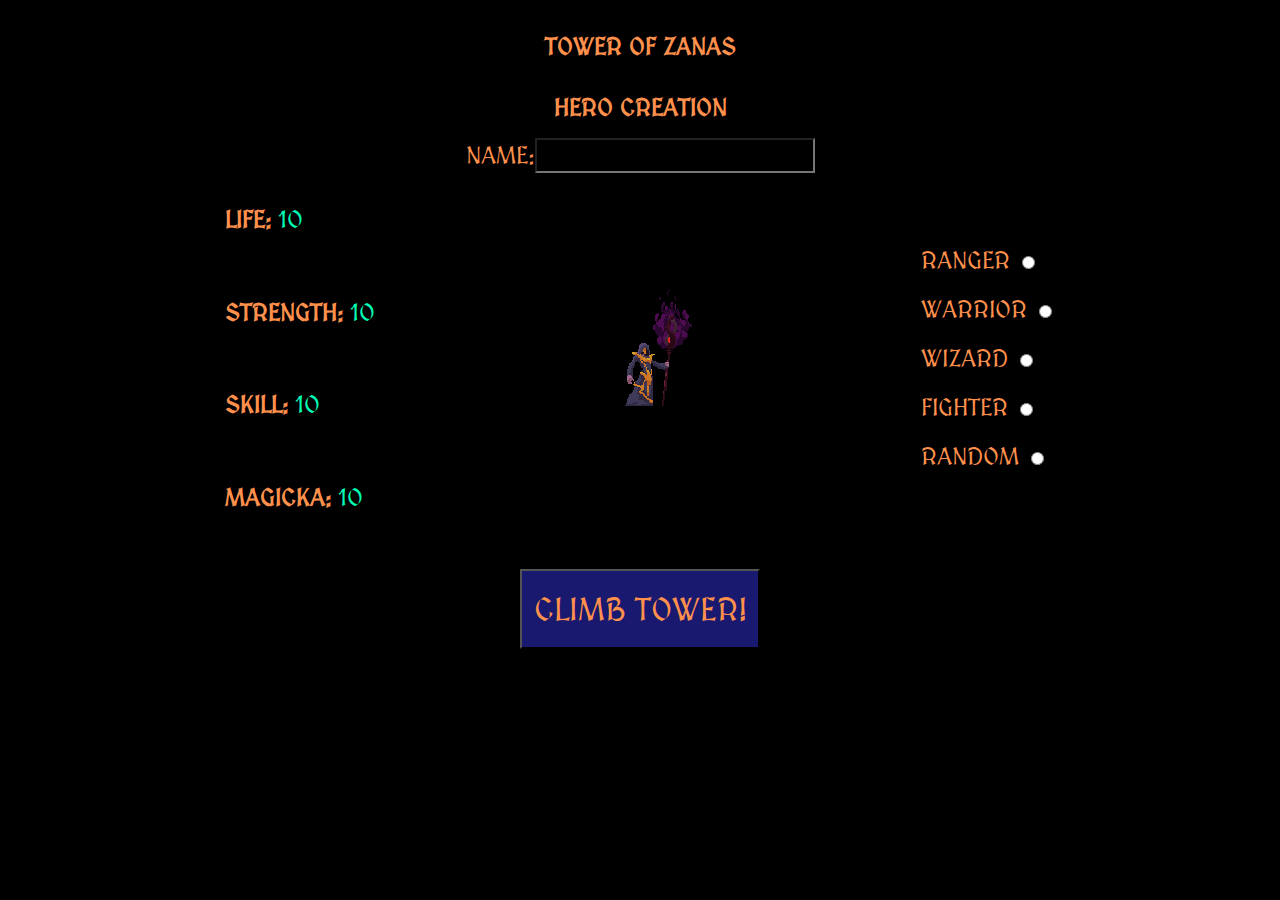
==== heroCreate.html @ cf66274f "Initial commit" ====
<!DOCTYPE html>
<html lang="en">
<head>
    <meta charset="UTF-8">
    <meta name="viewport" content="width=device-width, initial-scale=1.0">
    <title>Tower Of Zanas</title>
    <link rel="preconnect" href="https://fonts.googleapis.com">
    <link rel="preconnect" href="https://fonts.gstatic.com" crossorigin>
    <link href="https://fonts.googleapis.com/css2?family=Jacquard+24&family=MedievalSharp&display=swap" rel="stylesheet">
    <link rel="stylesheet" href="./css/heroCreate.css">
</head>
<body class="medievalsharp-regular">
    <audio repeat autoplay>
        <source src="./assets/sounds/toztheme1.wav" type="audio/ogg">
      Your browser does not support the audio element.
      </audio>
      <section class="heroMenu" id="heroMenu">
        <div class="heroMenu" id="titleTextsDiv">
            <h4 class="titleTexts">TOWER OF ZANAS</h4>
            <h1 class="titleTexts">HERO CREATION</h1>
        </div>
        <div class="heroMenu" id="nameInputDiv">
            <label for="nameInput">NAME: </label>
            <input class="medievalsharp-regular" type="text" id="nameInput">
        </div>
        <div class="heroMenu" id="heroCreateMenu">
            <div id="heroStatsDiv">
                <div><h4>LIFE: </h4><span>10</span></div>
                <div><h4>STRENGTH: </h4><span>10</span></div>
                <div><h4>SKILL: </h4><span>10</span></div>
                <div><h4>MAGICKA: </h4><span>10</span></div>
            </div>
            <div id="heroImgDiv">
                <img id="heroImg" src="./assets/Contestants/Hero/wizard/idle.gif" alt="Hero class img">
            </div>
            <div id="heroClassDiv">
                <div><label for="ranger">RANGER</label> 
                    <input type="radio" name="heroClass" id="ranger">
                </div>
                <div> <label for="warrior">WARRIOR</label>
                    <input type="radio" name="heroClass" id="warrior">
                </div>
                <div><label for="wizard">WIZARD</label> 
                    <input type="radio" name="heroClass" id="wizard">
                </div>
                <div><label for="fighter">FIGHTER</label>
                    <input type="radio" name="heroClass" id="fighter">
                </div>
                <div>  <label for="random">RANDOM</label>
                    <input type="radio" name="heroClass" id="random">
                </div>
            </div>
        </div>
        <div class="heroMenu" id="submitClimb">
            <a href="./tower.html" id="climbLink"><button id="climbButton" class="medievalsharp-regular" ><span>CLIMB TOWER!</span></button></a>
        </div>
    </section>
</body>
</html>
---- css/heroCreate.css ----
html{
    color: #FF914D ;
    background-color: black;
}

/* Custom Font */
.medievalsharp-regular {
    font-family: "MedievalSharp", cursive;
    font-weight: 400;
    font-style: normal;
  }
  
  
*{
    color: #FF914D ;
    font-size:x-large;
    /* border: 1px solid white; */
}

#titleTextsDiv{
    text-align: center;
    justify-content: center;
}

#heroCreateMenu{
    display: flex;
    flex-wrap: wrap;
    gap: 10%;
    align-items:center;
    justify-content: center;
}

#nameInputDiv{
    display: flex;
    justify-content: center;
    align-items: center;
}

#nameInput{
    color: #00FFB6;
    text-align: center;
    background-color: black;
}

#heroStatsDiv div{
    display: flex;
    align-items: center;
    gap: 5%;
}

#heroStatsDiv span{
    color: #00FFB6;
    text-align: center;

}

#heroImgDiv img{
    
}

#heroClassDiv{
    display: flex;
    flex-direction: column;
    gap: 20px;
    
}

#submitClimb{
    display: flex;
    justify-content: center;
    height: 80px;
    width: 100%;
    margin-top: 2%;
}

#climbButton{
    height: 100%;
    width: 100%;

    color: #FF914D;
    background-color: #191970 ;

    aspect-ratio: 3/1;
}

#climbButton span{
    font-size: xx-large;
}
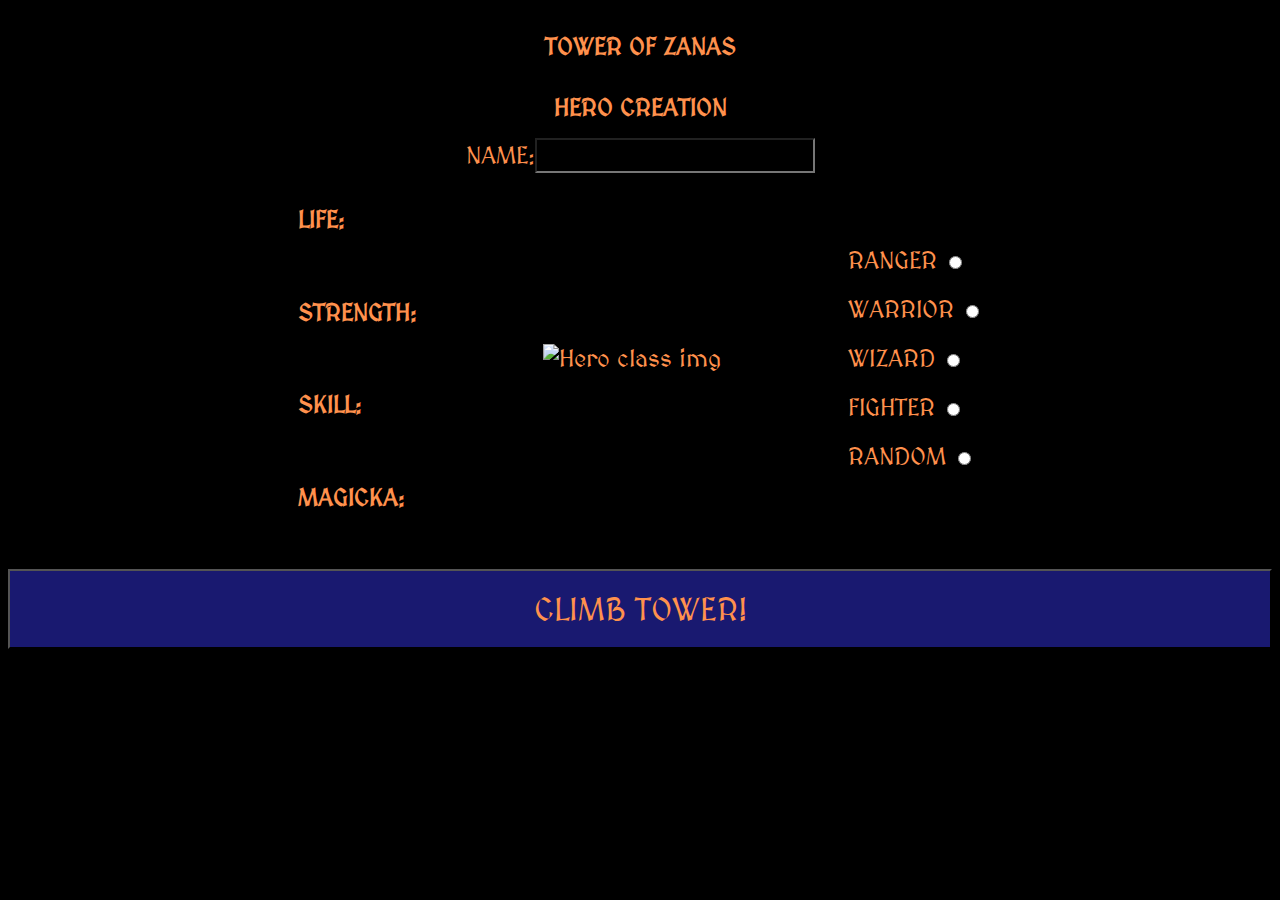
==== commit 94b8f8d8: "GUI updates and query params" ====
--- a/heroCreate.html
+++ b/heroCreate.html
@@ -8,6 +8,7 @@
     <link rel="preconnect" href="https://fonts.gstatic.com" crossorigin>
     <link href="https://fonts.googleapis.com/css2?family=Jacquard+24&family=MedievalSharp&display=swap" rel="stylesheet">
     <link rel="stylesheet" href="./css/heroCreate.css">
+    <script src="./javascript/heroCreate.js" defer></script>
 </head>
 <body class="medievalsharp-regular">
     <audio repeat autoplay>
@@ -25,34 +26,35 @@
         </div>
         <div class="heroMenu" id="heroCreateMenu">
             <div id="heroStatsDiv">
-                <div><h4>LIFE: </h4><span>10</span></div>
-                <div><h4>STRENGTH: </h4><span>10</span></div>
-                <div><h4>SKILL: </h4><span>10</span></div>
-                <div><h4>MAGICKA: </h4><span>10</span></div>
+                <div><h4>LIFE: </h4><span id="heroLife"></span></div>
+                <div><h4>STRENGTH: </h4><span id="heroStrength"></span></div>
+                <div><h4>SKILL: </h4><span id="heroSkill"></span></div>
+                <div><h4>MAGICKA: </h4><span id="heroMagicka"></span></div>
             </div>
             <div id="heroImgDiv">
-                <img id="heroImg" src="./assets/Contestants/Hero/wizard/idle.gif" alt="Hero class img">
+                <img id="heroImg" src="" alt="Hero class img">
             </div>
             <div id="heroClassDiv">
-                <div><label for="ranger">RANGER</label> 
+                <div onclick="rangerHero()">
+                    <label for="ranger">RANGER</label> 
                     <input type="radio" name="heroClass" id="ranger">
                 </div>
-                <div> <label for="warrior">WARRIOR</label>
+                <div onclick="warriorHero()"> <label for="warrior">WARRIOR</label>
                     <input type="radio" name="heroClass" id="warrior">
                 </div>
-                <div><label for="wizard">WIZARD</label> 
+                <div onclick="wizardHero()" > <label for="wizard">WIZARD</label> 
                     <input type="radio" name="heroClass" id="wizard">
                 </div>
-                <div><label for="fighter">FIGHTER</label>
+                <div onclick="fighterHero()" ><label for="fighter">FIGHTER</label>
                     <input type="radio" name="heroClass" id="fighter">
                 </div>
-                <div>  <label for="random">RANDOM</label>
+                <div onclick="randomHero()">  <label for="random">RANDOM</label>
                     <input type="radio" name="heroClass" id="random">
                 </div>
             </div>
         </div>
         <div class="heroMenu" id="submitClimb">
-            <a href="./tower.html" id="climbLink"><button id="climbButton" class="medievalsharp-regular" ><span>CLIMB TOWER!</span></button></a>
+            <button onclick="towerStart()" id="climbButton" class="medievalsharp-regular" ><span>CLIMB TOWER!</span></button>
         </div>
     </section>
 </body>
